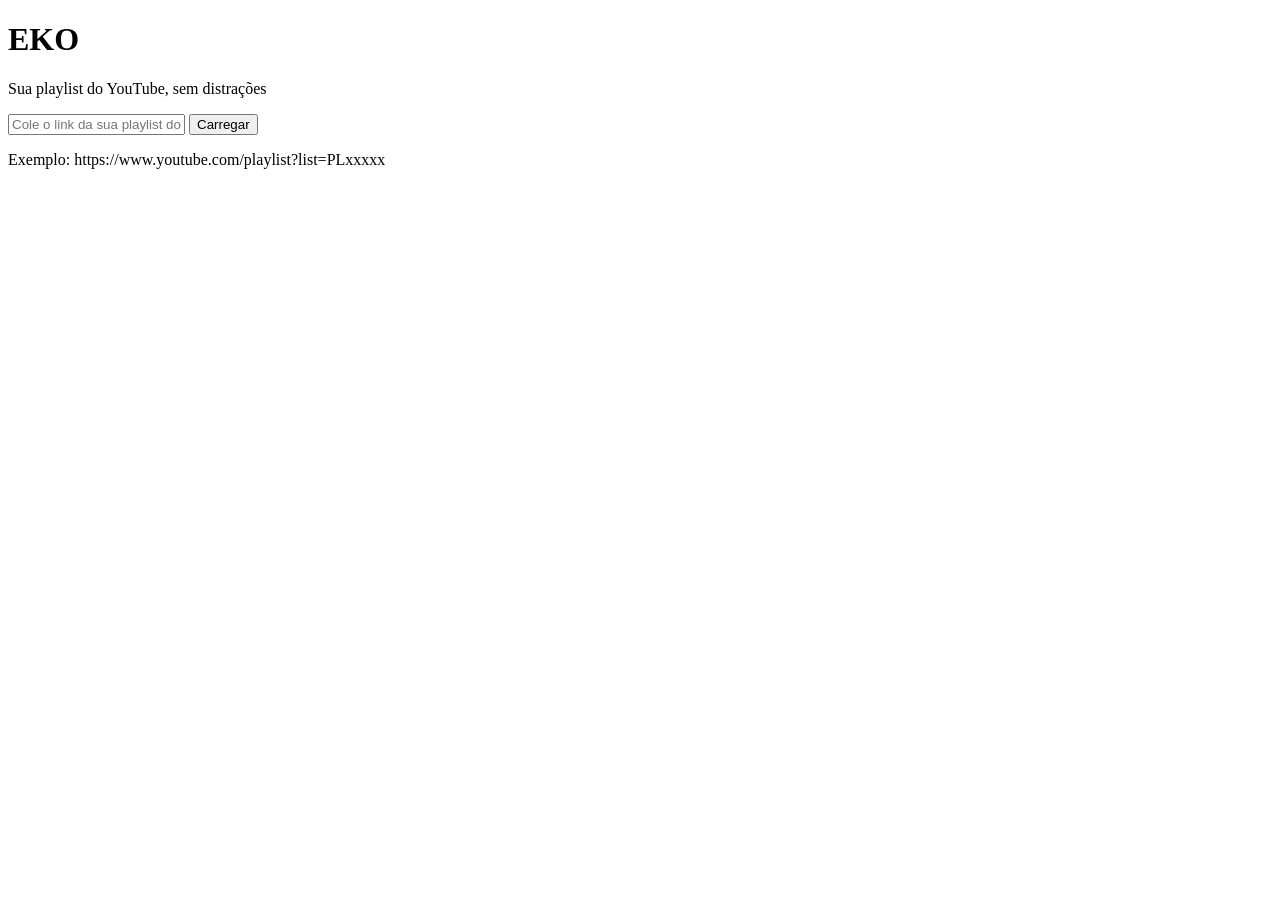
==== src/main/resources/templates/index.html @ 7e107096 "feat: estrutura inicial do EKO Music Player Criação do projeto Spring Boot com integração à YouTube " ====
<!DOCTYPE html>
<html lang="pt-BR" xmlns:th="http://www.thymeleaf.org">
<head>
    <meta charset="UTF-8">
    <meta name="viewport" content="width=device-width, initial-scale=1.0">
    <title>EKO Player</title>
    <link rel="stylesheet" th:href="@{/css/style.css}">
</head>
<body class="home-page">

    <div class="home-container">
        <div class="logo-area">
            <h1 class="logo">EKO</h1>
            <p class="tagline">Sua playlist do YouTube, sem distrações</p>
        </div>

        <form action="/playlist" method="post" class="search-form">
            <div class="input-group">
                <input
                    type="text"
                    name="url"
                    placeholder="Cole o link da sua playlist do YouTube..."
                    required
                    class="playlist-input"
                />
                <button type="submit" class="btn-play">
                    Carregar
                </button>
            </div>
            <p class="hint">Exemplo: https://www.youtube.com/playlist?list=PLxxxxx</p>
        </form>
    </div>

</body>
</html>
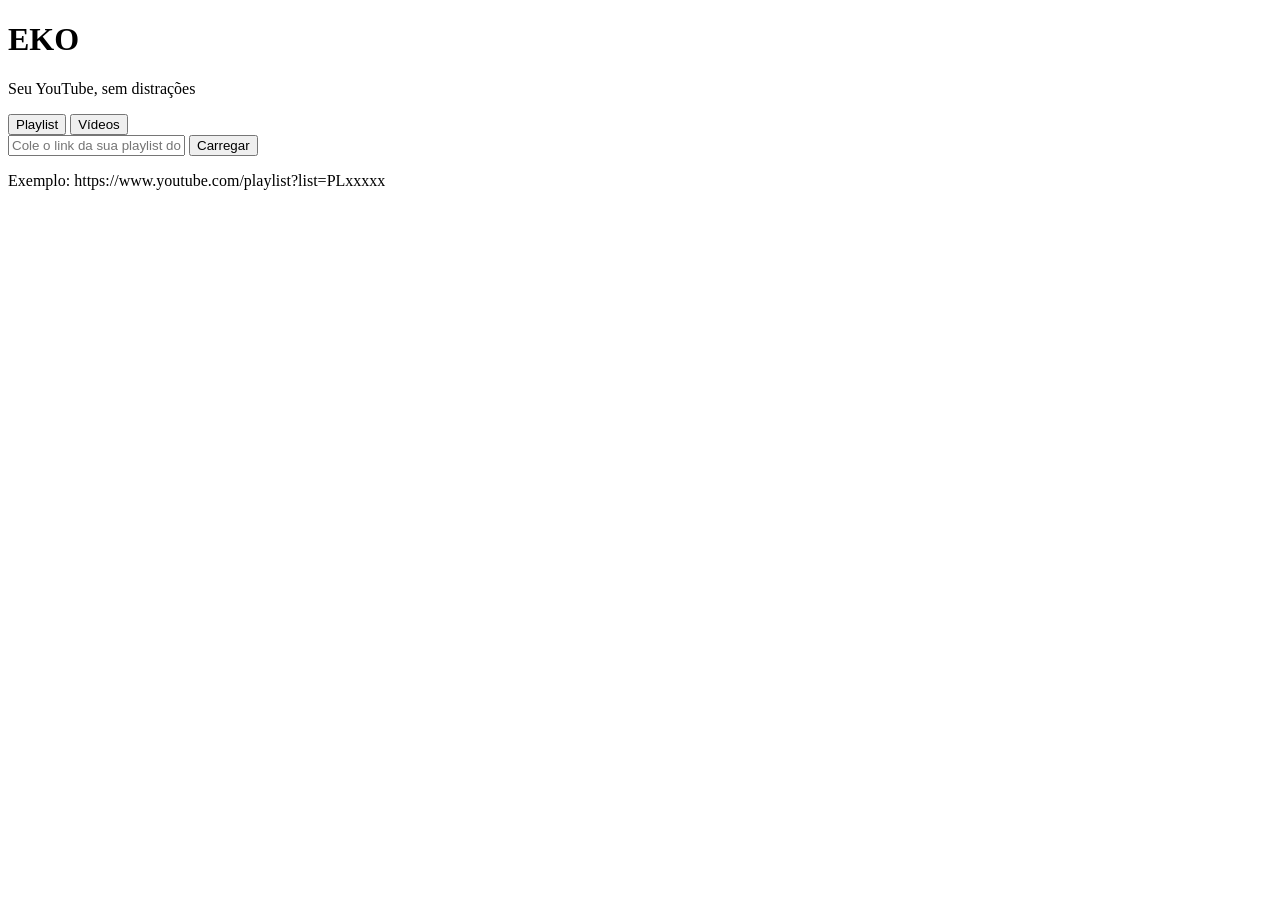
==== commit 4ed718d8: "Adiciona modo de vídeos avulsos Cria nova tela /watch com player em destaque e sidebar para gerencia" ====
--- a/src/main/resources/templates/index.html
+++ b/src/main/resources/templates/index.html
@@ -11,25 +11,77 @@
     <div class="home-container">
         <div class="logo-area">
             <h1 class="logo">EKO</h1>
-            <p class="tagline">Sua playlist do YouTube, sem distrações</p>
+            <p class="tagline">Seu YouTube, sem distrações</p>
         </div>
 
-        <form action="/playlist" method="post" class="search-form">
+        <div class="mode-tabs">
+            <button class="mode-tab active" id="tab-playlist" onclick="setMode('playlist')">Playlist</button>
+            <button class="mode-tab" id="tab-video" onclick="setMode('video')">Vídeos</button>
+        </div>
+
+        <div id="panel-playlist" class="mode-panel">
+            <form action="/playlist" method="post" class="search-form">
+                <div class="input-group">
+                    <input
+                        type="text"
+                        name="url"
+                        placeholder="Cole o link da sua playlist do YouTube..."
+                        required
+                        class="playlist-input"
+                    />
+                    <button type="submit" class="btn-play">Carregar</button>
+                </div>
+                <p class="hint">Exemplo: https://www.youtube.com/playlist?list=PLxxxxx</p>
+            </form>
+        </div>
+
+        <div id="panel-video" class="mode-panel" style="display:none">
             <div class="input-group">
                 <input
                     type="text"
-                    name="url"
-                    placeholder="Cole o link da sua playlist do YouTube..."
-                    required
+                    id="video-url-input"
+                    placeholder="Cole o link do vídeo do YouTube..."
                     class="playlist-input"
+                    onkeydown="if(event.key==='Enter') openVideo()"
                 />
-                <button type="submit" class="btn-play">
-                    Carregar
-                </button>
+                <button class="btn-play" onclick="openVideo()">Assistir</button>
             </div>
-            <p class="hint">Exemplo: https://www.youtube.com/playlist?list=PLxxxxx</p>
-        </form>
+            <p class="hint">Exemplo: https://www.youtube.com/watch?v=dQw4w9WgXcQ</p>
+        </div>
     </div>
+
+    <script>
+        function setMode(mode) {
+            document.getElementById('panel-playlist').style.display = mode === 'playlist' ? 'block' : 'none';
+            document.getElementById('panel-video').style.display   = mode === 'video'    ? 'block' : 'none';
+            document.getElementById('tab-playlist').classList.toggle('active', mode === 'playlist');
+            document.getElementById('tab-video').classList.toggle('active', mode === 'video');
+        }
+
+        function extractVideoId(url) {
+            url = url.trim();
+            var patterns = [
+                /[?&]v=([a-zA-Z0-9_-]{11})/,
+                /youtu\.be\/([a-zA-Z0-9_-]{11})/,
+                /shorts\/([a-zA-Z0-9_-]{11})/
+            ];
+            for (var i = 0; i < patterns.length; i++) {
+                var m = url.match(patterns[i]);
+                if (m) return m[1];
+            }
+            return null;
+        }
+
+        function openVideo() {
+            var url = document.getElementById('video-url-input').value;
+            var id = extractVideoId(url);
+            if (!id) {
+                alert('Link inválido. Cole um link de vídeo do YouTube.');
+                return;
+            }
+            window.location.href = '/watch?v=' + id;
+        }
+    </script>
 
 </body>
 </html>
